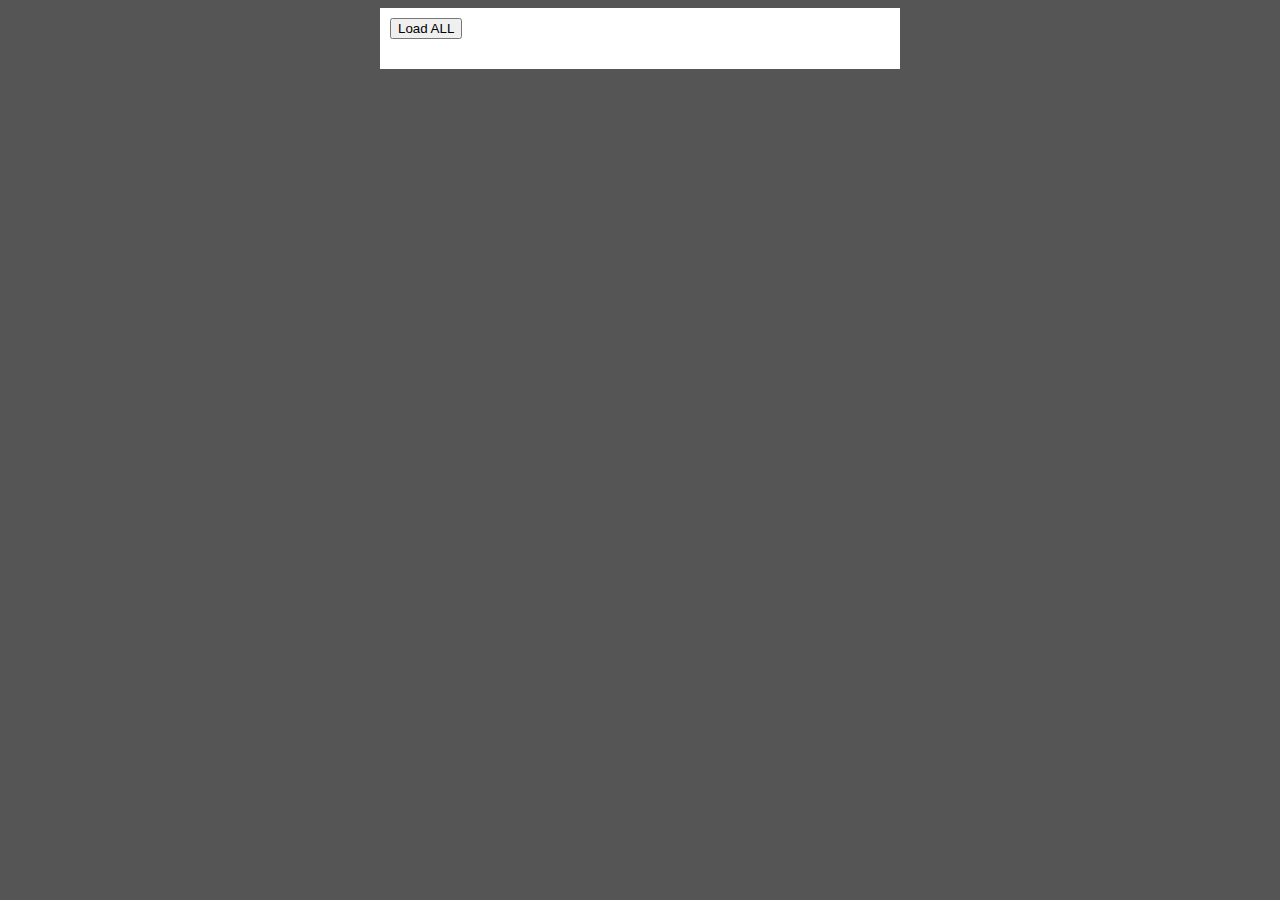
==== index.html @ 362c7bfe "Add mainpage and three.js library via upload" ====
<!DOCTYPE html>
<html>
<head>
<style>
body {
  background: #555;
}

.form {
  max-width: 500px;
  margin: auto;
  background: white;
  padding: 10px;
}

.loading {
  max-width: 500px;
  margin: auto;
  background: white;
  padding: 10px;
}
</style>
	<title>Three.ObjectPerviewer 1.0</title>
</head>
<body>




<div class="form">
  <button id="LoadAllbtn">Load ALL</button>
</div>

<div class="loading">
  
</div>

<script src="three.js"></script>
<script>

LoadALLbtn = document.gertElementById("LoadALLbtn");
LoadALLbtn.onclick = function() {
console.log("PREPARING SYSTEM BEFORE LOAD...");
console.log("DEFINE: animationLoader = new THREE.AnimateLoader();");
var animationLoader = new THREE.AnimationLoader();
console.log("DEFINE: objectLoader = new THREE.ObjectLoader();");
var objectLoader = new THREE.ObjectLoader();
console.log("DEFINE: textureLoader = new THREE.TextureLoader();");
var textureLoader = new THREE.TextureLoader();
console.log("SYSTEM READY");
console.log("HIDING FORM...");
}

</script>

</body>
</html>
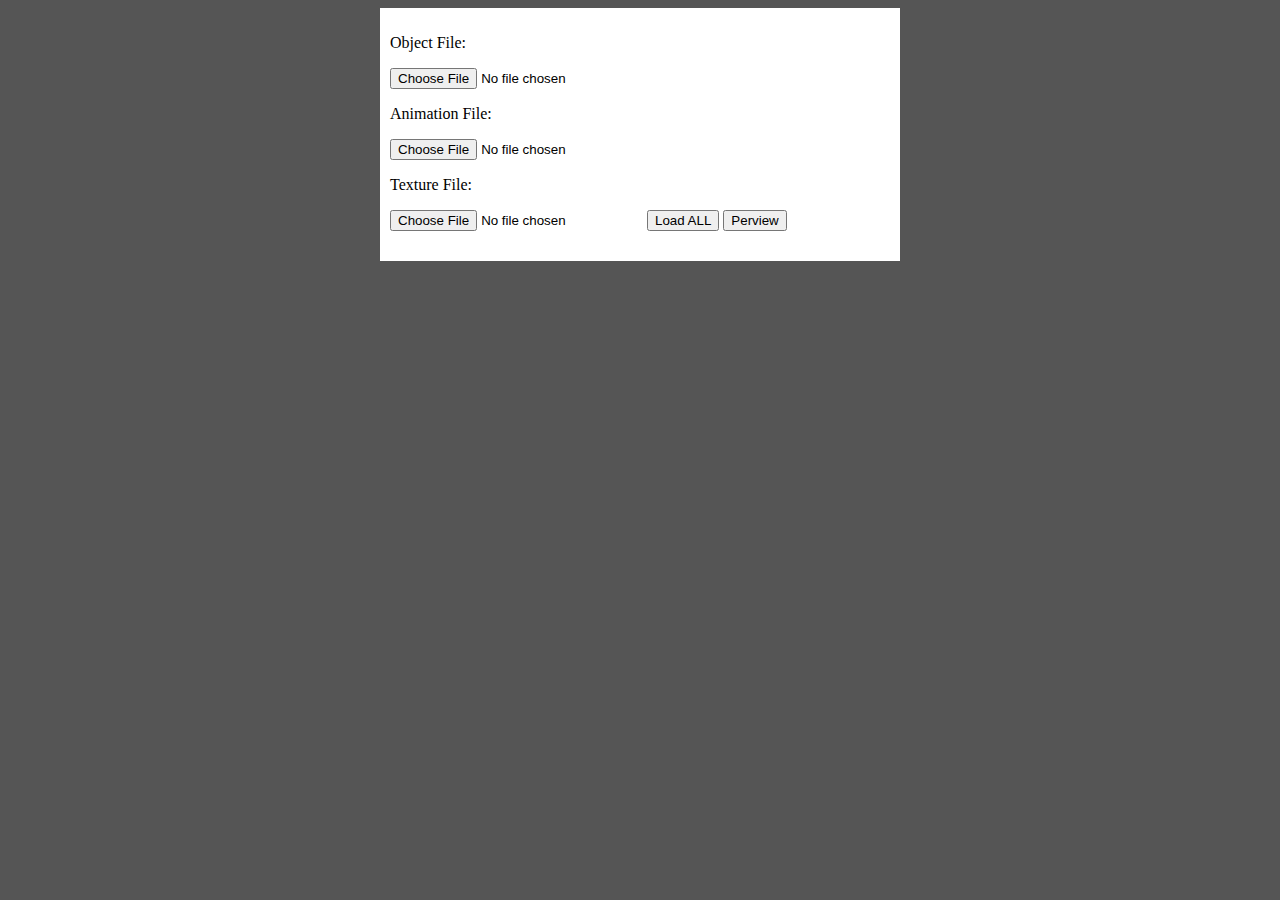
==== commit 95d8d352: "Update index.html" ====
--- a/index.html
+++ b/index.html
@@ -28,7 +28,14 @@
 
 
 <div class="form">
-  <button id="LoadAllbtn">Load ALL</button>
+	<p>Object File:</p>
+	<input type="file" id="objectData" accept=".json">
+	<p>Animation File:</p>
+	<input type="file" id="animationData" accept=".json,.js">
+	<p>Texture File:</p>
+	<input type="file" id="textureImage" accept=".jpg">
+        <button id="LoadAllbtn">Load ALL</button>
+	<button id="Perview">Perview</button>
 </div>
 
 <div class="loading">
@@ -40,6 +47,9 @@
 
 LoadALLbtn = document.gertElementById("LoadALLbtn");
 LoadALLbtn.onclick = function() {
+var pathObject = document.getElementById("objectData").value;
+var pathAnimation = document.getElementById("animationData").value;
+var pathTexture = document.getElementById("textureImage").value;
 console.log("PREPARING SYSTEM BEFORE LOAD...");
 console.log("DEFINE: animationLoader = new THREE.AnimateLoader();");
 var animationLoader = new THREE.AnimationLoader();
@@ -49,6 +59,23 @@
 var textureLoader = new THREE.TextureLoader();
 console.log("SYSTEM READY");
 console.log("HIDING FORM...");
+form.style.visibility = 'hidden';
+console.log("SHOWING LOADING SCREEN...");
+loading.style.visibility = 'visible';
+if(pathObject){
+	objectLoader.load(
+		pathObject,
+		
+		function ( obj ) {
+			var objectData1 = obj;
+		},
+		
+		function ( xhr ) {
+			console.log("LOADING" + pathObject + (xhr.loaded / xhr.total * 100) + %);
+		},
+				    
+		function ( err ) {
+			console.error(err);
 }
 
 </script>
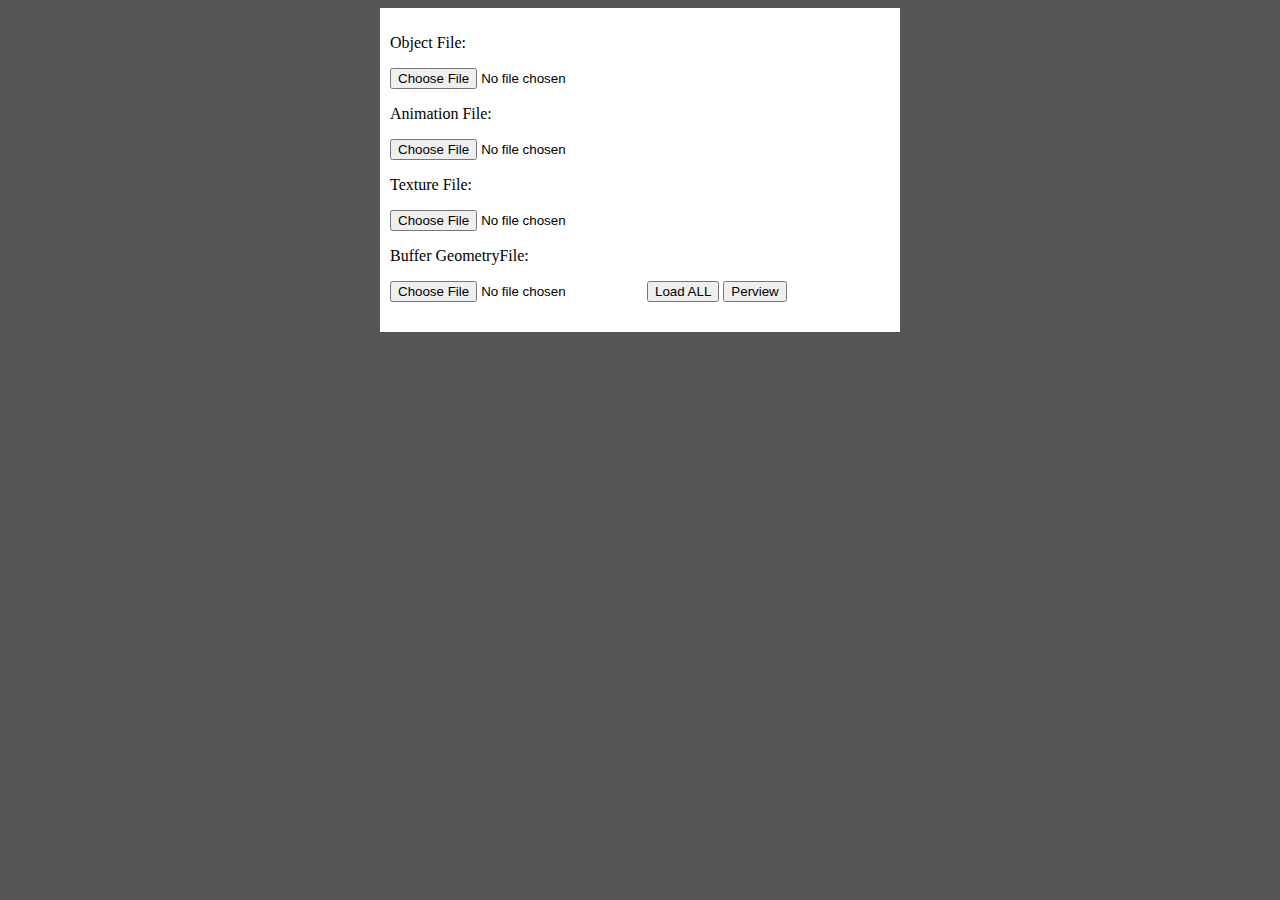
==== commit f4d008e1: "Update index.html" ====
--- a/index.html
+++ b/index.html
@@ -34,6 +34,8 @@
 	<input type="file" id="animationData" accept=".json,.js">
 	<p>Texture File:</p>
 	<input type="file" id="textureImage" accept=".jpg">
+	<p>Buffer GeometryFile:</p>
+	<input type="file" id="bufferGeometryData" accept=".json">
         <button id="LoadAllbtn">Load ALL</button>
 	<button id="Perview">Perview</button>
 </div>
@@ -50,6 +52,7 @@
 var pathObject = document.getElementById("objectData").value;
 var pathAnimation = document.getElementById("animationData").value;
 var pathTexture = document.getElementById("textureImage").value;
+var pathBuffer = document.getElementById("bufferGeometryData").value;
 console.log("PREPARING SYSTEM BEFORE LOAD...");
 console.log("DEFINE: animationLoader = new THREE.AnimateLoader();");
 var animationLoader = new THREE.AnimationLoader();
@@ -57,11 +60,31 @@
 var objectLoader = new THREE.ObjectLoader();
 console.log("DEFINE: textureLoader = new THREE.TextureLoader();");
 var textureLoader = new THREE.TextureLoader();
+console.log("DEFINE: bufferGeometryLoader = new THREE.BufferGeometry();");
+var bufferGeometryLoader = new THREE.BufferGeometryLoader();
 console.log("SYSTEM READY");
 console.log("HIDING FORM...");
 form.style.visibility = 'hidden';
 console.log("SHOWING LOADING SCREEN...");
 loading.style.visibility = 'visible';
+	
+if(pathBufferGeometry){
+	bufferGeometryLoader.load(
+		pathBuffer,
+		
+		function ( geometry ) {
+			var bufferGeometryData1 = geometry;
+		},
+		
+		function ( xhr ) {
+			console.log("LOADING" + pathBuffer + (xhr.loaded / xhr.total * 100) + %);
+		},
+				    
+		function ( err ) {
+			console.error(err);
+		}
+	);
+
 if(pathObject){
 	objectLoader.load(
 		pathObject,
@@ -76,7 +99,8 @@
 				    
 		function ( err ) {
 			console.error(err);
-}
+		}
+);
 
 </script>
 
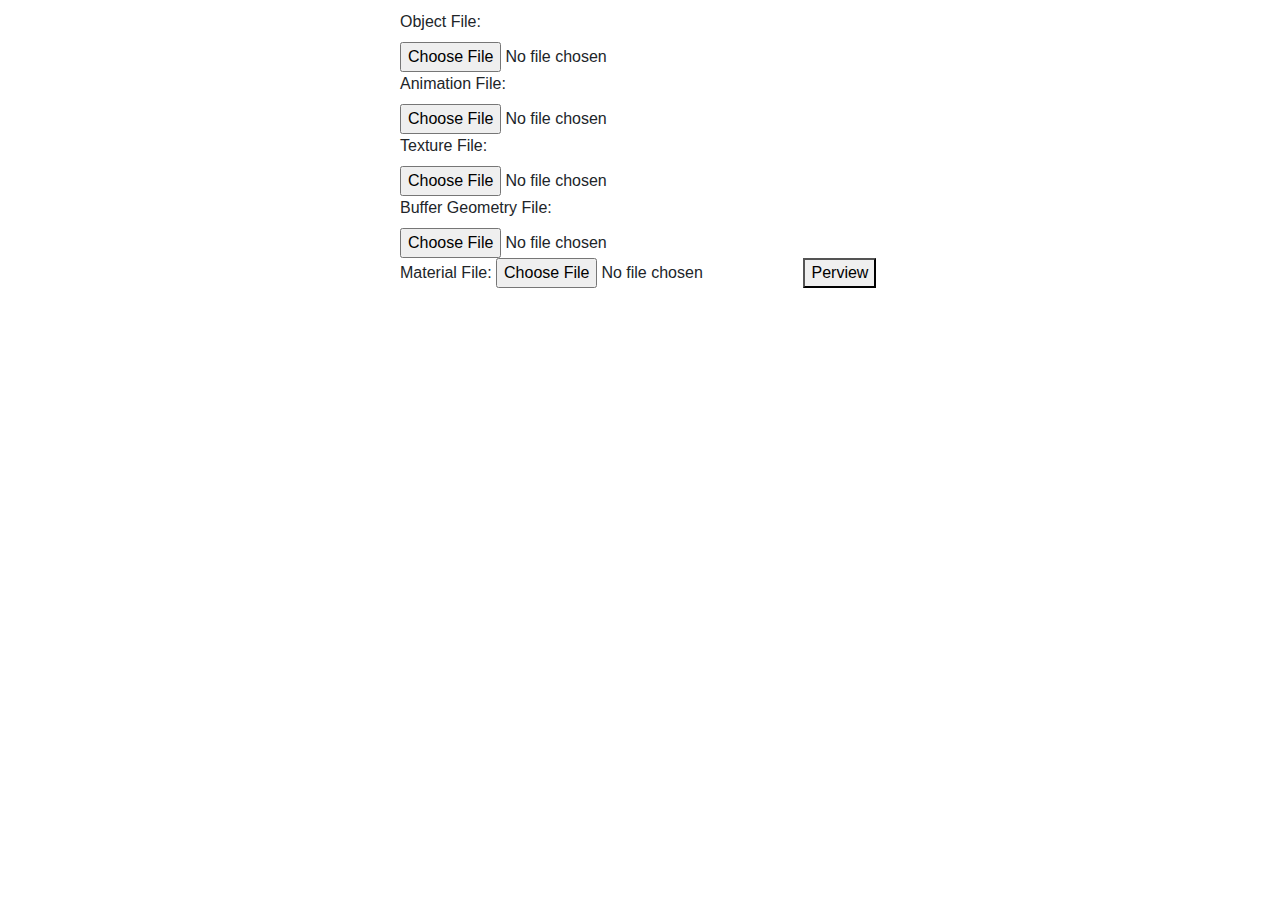
==== commit 458422c5: "Update div.css, index.html And Add jQuery" ====
--- a/index.html
+++ b/index.html
@@ -1,108 +1,37 @@
 <!DOCTYPE html>
 <html>
 <head>
-<style>
-body {
-  background: #555;
-}
-
-.form {
-  max-width: 500px;
-  margin: auto;
-  background: white;
-  padding: 10px;
-}
-
-.loading {
-  max-width: 500px;
-  margin: auto;
-  background: white;
-  padding: 10px;
-}
-</style>
+<link rel="stylesheet" type="text/css" href="div.css">
+<link rel="stylesheet" type="text/css" href="bootstrap.css">
 	<title>Three.ObjectPerviewer 1.0</title>
 </head>
 <body>
 
 
 
-
+<form>
 <div class="form">
-	<p>Object File:</p>
-	<input type="file" id="objectData" accept=".json">
-	<p>Animation File:</p>
-	<input type="file" id="animationData" accept=".json,.js">
-	<p>Texture File:</p>
-	<input type="file" id="textureImage" accept=".jpg">
-	<p>Buffer GeometryFile:</p>
-	<input type="file" id="bufferGeometryData" accept=".json">
-        <button id="LoadAllbtn">Load ALL</button>
+	<label for="objectData">Object File:</label>
+	<input type="file" class="form-control-file" id="objectData" accept=".json">
+	<label for="animationData">Animation File:</label>
+	<input type="file" class="form-control-file" id="animationData" accept=".json,.js">
+	<label for="textureImage">Texture File:</label>
+	<input type="file" class="form-control-file" id="textureImage" accept=".jpg">
+	<label for="bufferGeometryData">Buffer Geometry File:</label>
+	<input type="file" class="form-control-file" id="bufferGeometryData" accept=".json">
+	<label for="materialData">Material File:</label>
+	<input type="file" iclass="form-control-file" id="materialData" accept=".json">
 	<button id="Perview">Perview</button>
 </div>
+</form>
 
 <div class="loading">
-  
+
 </div>
+<div class="class_perview">
 
+</div>
 <script src="three.js"></script>
-<script>
-
-LoadALLbtn = document.gertElementById("LoadALLbtn");
-LoadALLbtn.onclick = function() {
-var pathObject = document.getElementById("objectData").value;
-var pathAnimation = document.getElementById("animationData").value;
-var pathTexture = document.getElementById("textureImage").value;
-var pathBuffer = document.getElementById("bufferGeometryData").value;
-console.log("PREPARING SYSTEM BEFORE LOAD...");
-console.log("DEFINE: animationLoader = new THREE.AnimateLoader();");
-var animationLoader = new THREE.AnimationLoader();
-console.log("DEFINE: objectLoader = new THREE.ObjectLoader();");
-var objectLoader = new THREE.ObjectLoader();
-console.log("DEFINE: textureLoader = new THREE.TextureLoader();");
-var textureLoader = new THREE.TextureLoader();
-console.log("DEFINE: bufferGeometryLoader = new THREE.BufferGeometry();");
-var bufferGeometryLoader = new THREE.BufferGeometryLoader();
-console.log("SYSTEM READY");
-console.log("HIDING FORM...");
-form.style.visibility = 'hidden';
-console.log("SHOWING LOADING SCREEN...");
-loading.style.visibility = 'visible';
-	
-if(pathBufferGeometry){
-	bufferGeometryLoader.load(
-		pathBuffer,
-		
-		function ( geometry ) {
-			var bufferGeometryData1 = geometry;
-		},
-		
-		function ( xhr ) {
-			console.log("LOADING" + pathBuffer + (xhr.loaded / xhr.total * 100) + %);
-		},
-				    
-		function ( err ) {
-			console.error(err);
-		}
-	);
-
-if(pathObject){
-	objectLoader.load(
-		pathObject,
-		
-		function ( obj ) {
-			var objectData1 = obj;
-		},
-		
-		function ( xhr ) {
-			console.log("LOADING" + pathObject + (xhr.loaded / xhr.total * 100) + %);
-		},
-				    
-		function ( err ) {
-			console.error(err);
-		}
-);
-
-</script>
-
+<script src="system.js"></script>
 </body>
 </html>
--- a/div.css
+++ b/div.css
@@ -0,0 +1,21 @@
+body {
+  background: #555;
+}
+
+.form {
+  max-width: 500px;
+  margin: auto;
+  background: white;
+  padding: 10px;
+}
+
+.loading {
+  max-width: 500px;
+  margin: auto;
+  background: white;
+  padding: 10px;
+}
+
+.card_perview {
+  visibility: hidden;
+}
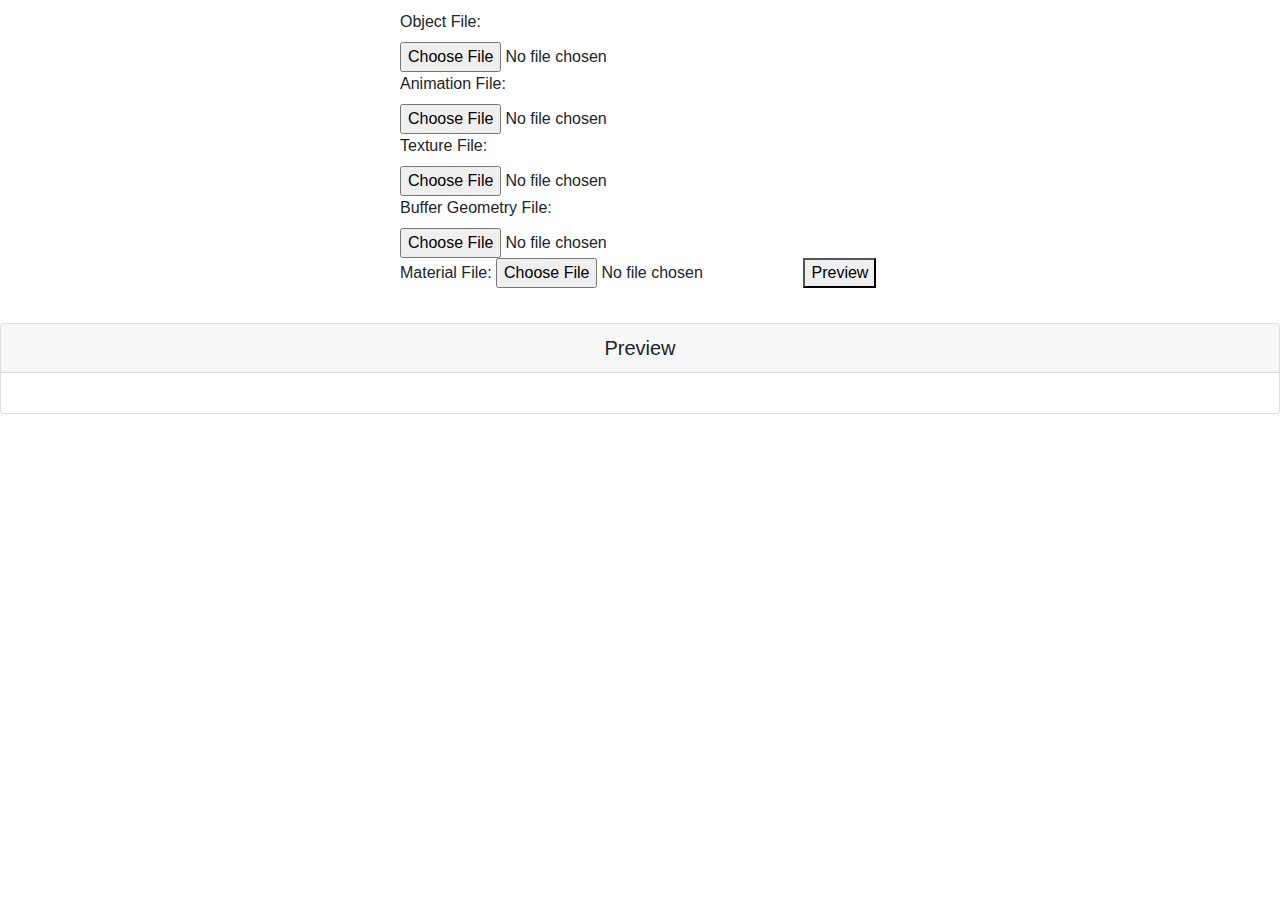
==== commit 7a89367b: "Update index.html" ====
--- a/index.html
+++ b/index.html
@@ -1,9 +1,14 @@
 <!DOCTYPE html>
 <html>
 <head>
-<link rel="stylesheet" type="text/css" href="div.css">
-<link rel="stylesheet" type="text/css" href="bootstrap.css">
+  <meta charset="utf-8">
+  <link rel="stylesheet" type="text/css" href="div.css">
+  <link rel="stylesheet" type="text/css" href="bootstrap.css">
 	<title>Three.ObjectPerviewer 1.0</title>
+  <style>
+			body { margin: 0; }
+			canvas { width: 100%; height: 100% }
+	</style>
 </head>
 <body>
 
@@ -21,17 +26,30 @@
 	<input type="file" class="form-control-file" id="bufferGeometryData" accept=".json">
 	<label for="materialData">Material File:</label>
 	<input type="file" iclass="form-control-file" id="materialData" accept=".json">
-	<button id="Perview">Perview</button>
+	<button id="Preview">Preview</button>
 </div>
 </form>
 
 <div class="loading">
 
 </div>
-<div class="class_perview">
+<script src="preview_system.js"></script>
+<div class="card text-center" id="card_preview">
+<h5 class="card-header">Preview</h5>
+<div class="card-body" id="card_preview_content">
 
 </div>
+
+</div>
+
 <script src="three.js"></script>
-<script src="system.js"></script>
+<script>
+console.log("Three.ObjectPerviewer DEBUGGING SYSTEM 1.1");
+console.log("DIVS:");
+console.log(divs);
+let divs = document.getElementsByTagName("div")
+var Preview = document.getElementById("Preview");
+</script>
+<script src="events.js"></script>
 </body>
 </html>
